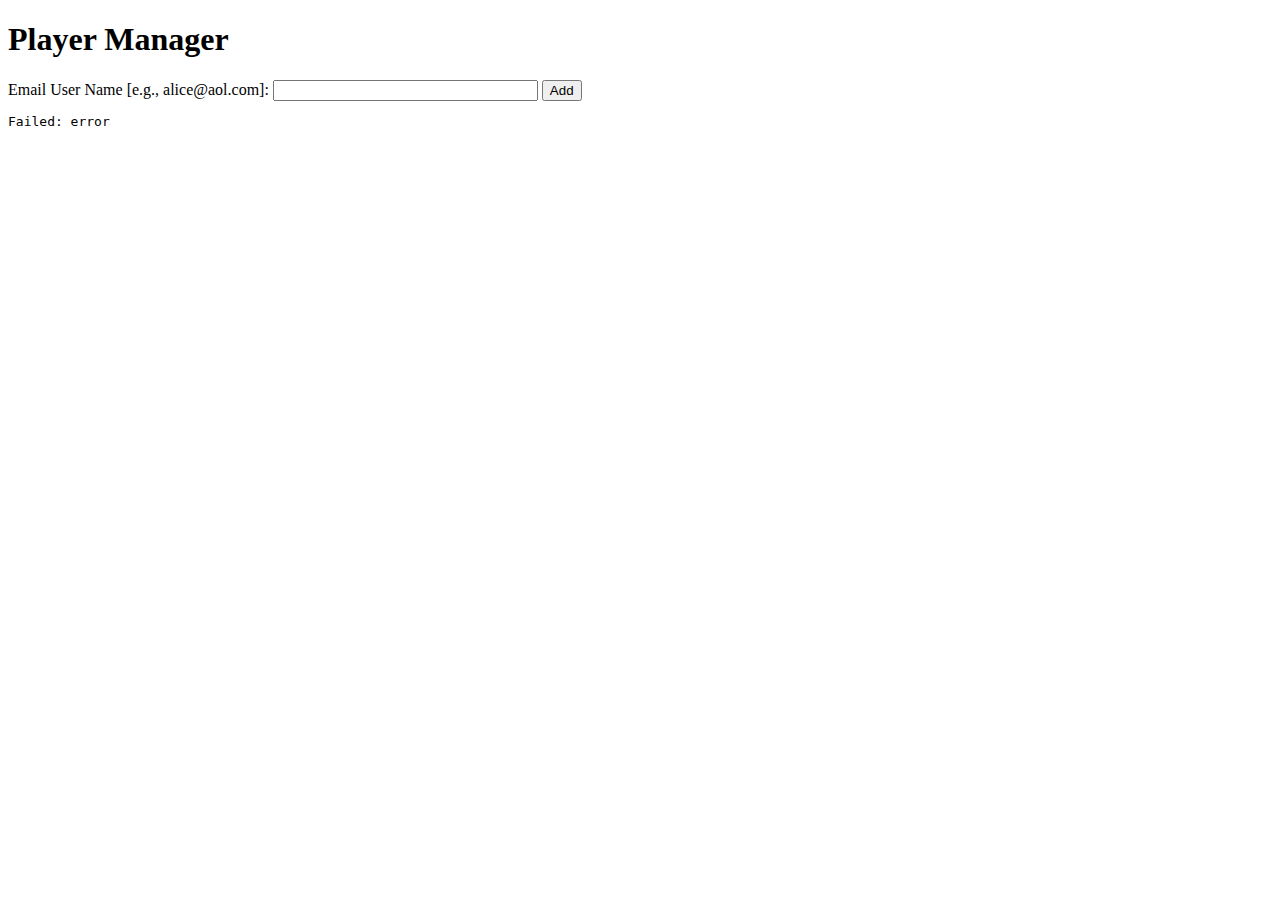
==== src/main/resources/static/manager.html @ 52a4693d "first steps -classes for player games gamesPlayer+html+js" ====
<!DOCTYPE HTML>
<html>

<head>
    <title>Player Manager</title>
</head>

<body>
    <h1>Player Manager</h1>

    <form action="" onsubmit="return false">

        <label>Email User Name [e.g., alice@aol.com]: <input id="email" type="text" size="30"></label>
        <button id="add_player">Add</button>
        <br>
        <pre id="output"></pre>

    </form>

    <script src="https://code.jquery.com/jquery-2.2.0.js"></script>
    <script src="manager.js"></script>

</body>

</html>
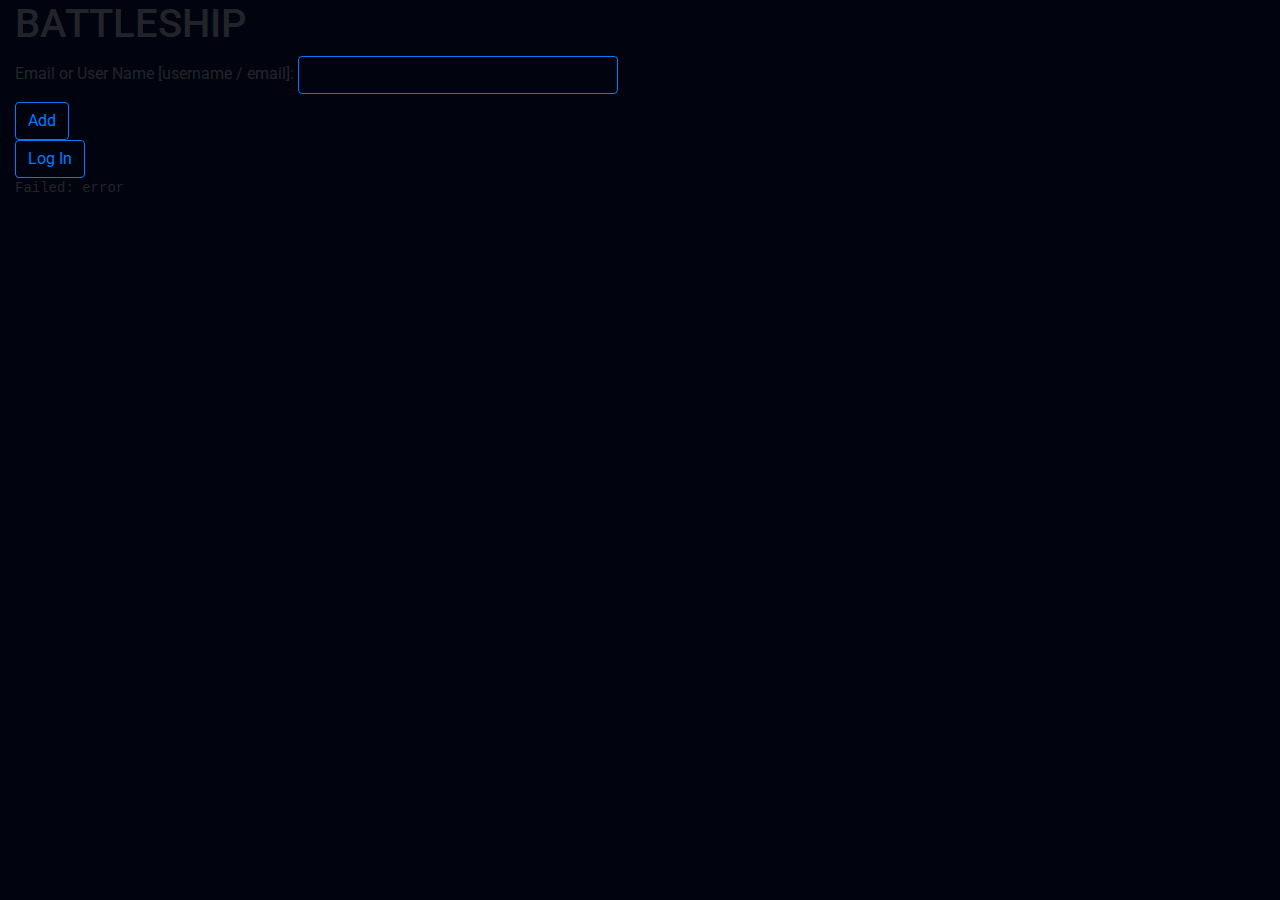
==== commit 0601da68: "manager html  script+ css, method to add shots" ====
--- a/src/main/resources/static/manager.html
+++ b/src/main/resources/static/manager.html
@@ -2,21 +2,45 @@
 <html>
 
 <head>
-    <title>Player Manager</title>
+    <meta charset="utf-8">
+    <meta name="viewport" content="width=device-width, initial-scale=1, shrink-to-fit=no">
+    <title>Battleship</title>
+    <link rel="stylesheet" href="https://stackpath.bootstrapcdn.com/bootstrap/4.4.1/css/bootstrap.min.css"
+        integrity="sha384-Vkoo8x4CGsO3+Hhxv8T/Q5PaXtkKtu6ug5TOeNV6gBiFeWPGFN9MuhOf23Q9Ifjh" crossorigin="anonymous">
+    <link href="https://fonts.googleapis.com/css?family=Roboto" rel="stylesheet">
+    <link rel="stylesheet" href="salvo.css">
+
 </head>
 
-<body>
-    <h1>Player Manager</h1>
+<body style="background-color: rgb(1, 3, 15)">
+    <div class=" container-fluid">
+        <div class="header">
+            <h1>BATTLESHIP</h1>
+        </div>
 
-    <form action="" onsubmit="return false">
+        <form action="" onsubmit="return false">
 
-        <label>Email User Name [e.g., alice@aol.com]: <input id="email" type="text" size="30"></label>
-        <button id="add_player">Add</button>
-        <br>
-        <pre id="output"></pre>
+            <label>Email or User Name [username / email]: <input class="btn btn-outline-primary" id="email" type="text"
+                    size="30"></label>
+            <div class="buttons">
+                <button type="button" class="btn btn-outline-primary" id="add_player">Add</button>
+                <br>
+                <button type="button" class="btn btn-outline-primary" id="loginButton" onclick="logIn()">Log In</button>
+            </div>
+            <pre id="output"></pre>
 
-    </form>
+        </form>
+    </div>
 
+    <script src="https://code.jquery.com/jquery-3.4.1.slim.min.js"
+        integrity="sha384-J6qa4849blE2+poT4WnyKhv5vZF5SrPo0iEjwBvKU7imGFAV0wwj1yYfoRSJoZ+n" crossorigin="anonymous">
+    </script>
+    <script src="https://cdn.jsdelivr.net/npm/popper.js@1.16.0/dist/umd/popper.min.js"
+        integrity="sha384-Q6E9RHvbIyZFJoft+2mJbHaEWldlvI9IOYy5n3zV9zzTtmI3UksdQRVvoxMfooAo" crossorigin="anonymous">
+    </script>
+    <script src="https://stackpath.bootstrapcdn.com/bootstrap/4.4.1/js/bootstrap.min.js"
+        integrity="sha384-wfSDF2E50Y2D1uUdj0O3uMBJnjuUD4Ih7YwaYd1iqfktj0Uod8GCExl3Og8ifwB6" crossorigin="anonymous">
+    </script>
     <script src="https://code.jquery.com/jquery-2.2.0.js"></script>
     <script src="manager.js"></script>
 
